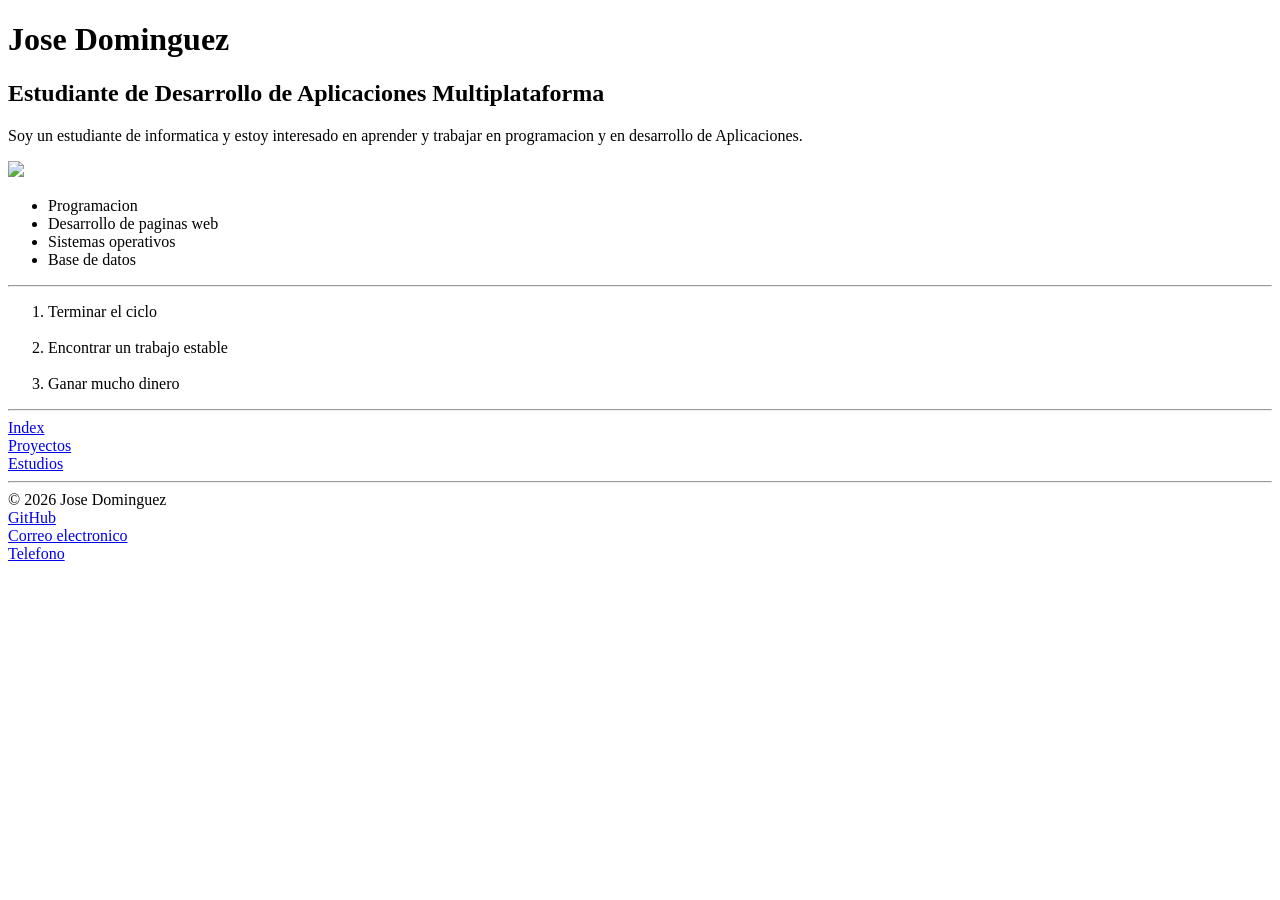
==== DAM-M04-Exercici001/index.html @ 3d89f660 "todo listo para empezar la practica" ====
<!DOCTYPE html>
<html lang="en">
<head>
    <meta charset="UTF-8">
    <meta name="viewport" content="width=device-width, initial-scale=1.0">
    <title>index activitat 1</title>
    <link href="estilo.css">
</head>
<body>
    <h1>Jose Dominguez</h1>
    <h2>Estudiante de Desarrollo de Aplicaciones Multiplataforma</h2>
    <p>Soy un estudiante de informatica y estoy interesado en aprender y trabajar en programacion y en desarrollo de Aplicaciones.</p>
    <img src="imatges/perfil.jpeg" width="200">

    <br>
    <ul>
       <li>Programacion</li>
       <li>Desarrollo de paginas web</li>
       <li>Sistemas operativos</li>
       <li>Base de datos</li>
    </ul>
    <hr>
    

    <ol>
        <li>Terminar el ciclo</li>
        &nbsp;
        <li>Encontrar un trabajo estable</li>
        &nbsp;
        <li>Ganar mucho dinero</li>
    </ol>
    
    <hr>

    <nav>
        <a href="index.html">Index</a><br>
        <a href="projectes.html">Proyectos</a><br>
        <a href="estudis.html">Estudios</a><br>
    </nav>

    <hr>

    <footer>
        © 2026 Jose Dominguez<br>
        <a href="https://github.com" target="_blank">GitHub</a><br>
        <a href="mailto:jose@gmail.com">Correo electronico</a><br>
        <a href="tel:876675432">Telefono</a><br>
    </footer>
</body>
</html>
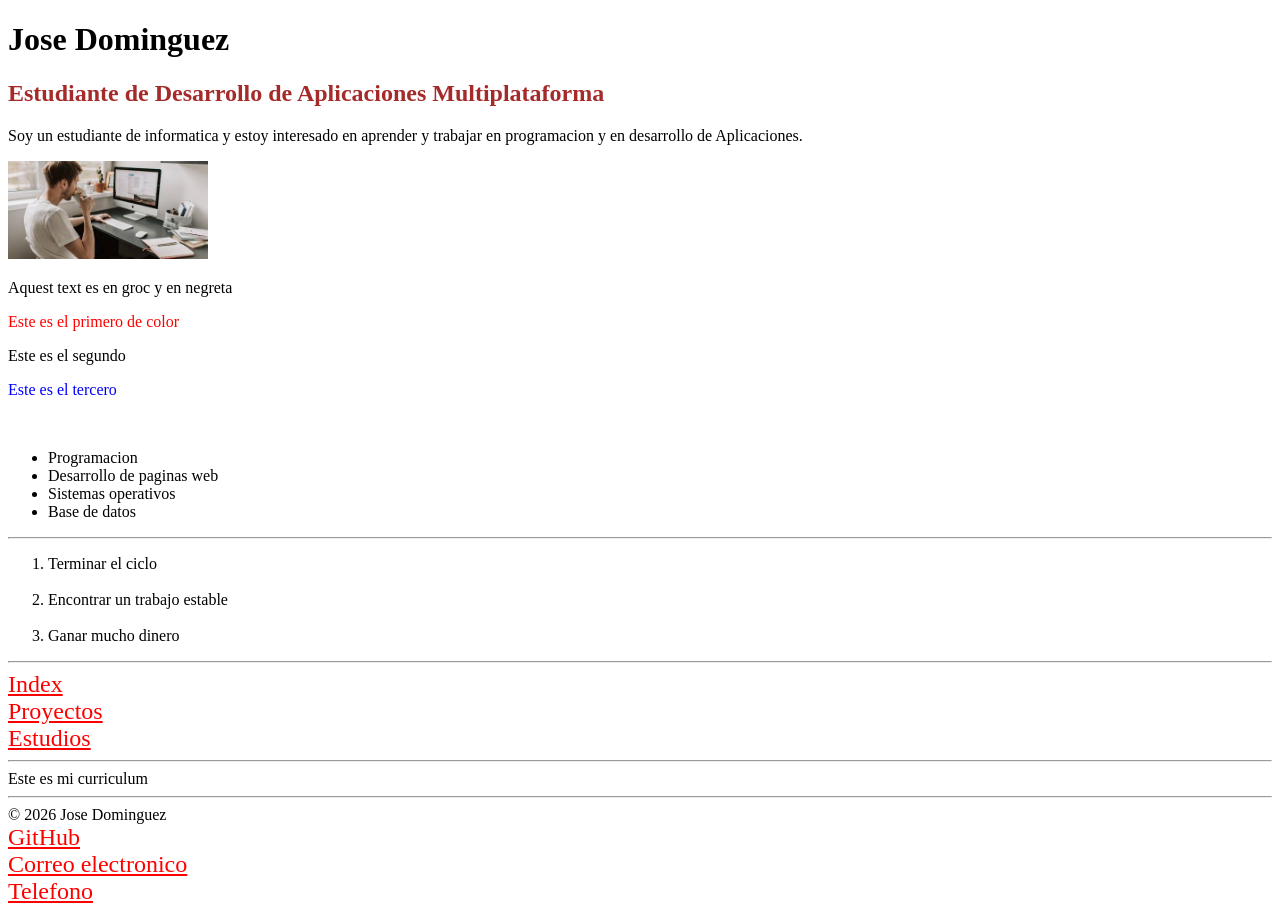
==== commit d3898210: "terminando la practica" ====
--- a/DAM-M04-Exercici001/index.html
+++ b/DAM-M04-Exercici001/index.html
@@ -4,13 +4,24 @@
     <meta charset="UTF-8">
     <meta name="viewport" content="width=device-width, initial-scale=1.0">
     <title>index activitat 1</title>
-    <link href="estilo.css">
+    <link rel="stylesheet" href="estilo.css">
 </head>
 <body>
     <h1>Jose Dominguez</h1>
     <h2>Estudiante de Desarrollo de Aplicaciones Multiplataforma</h2>
     <p>Soy un estudiante de informatica y estoy interesado en aprender y trabajar en programacion y en desarrollo de Aplicaciones.</p>
     <img src="imatges/perfil.jpeg" width="200">
+
+    <!--cambios ejercicio css -->
+    <p class="texto en negreta">Aquest text es en groc y en negreta</p>
+
+    <!-- los childs -->
+    <div>
+        <p>Este es el primero de color</p>
+        <p>Este es el segundo</p>
+        <p>Este es el tercero</p>
+     </div>
+
 
     <br>
     <ul>
@@ -40,6 +51,10 @@
 
     <hr>
 
+    <div id="mi-yo">Este es mi curriculum</div>
+
+    <hr>
+
     <footer>
         © 2026 Jose Dominguez<br>
         <a href="https://github.com" target="_blank">GitHub</a><br>
--- a/DAM-M04-Exercici001/estilo.css
+++ b/DAM-M04-Exercici001/estilo.css
@@ -0,0 +1,49 @@
+##tipografia
+.pixelify-sans {
+    font-family: Arial, Helvetica, sans-serif;
+    font-optical-sizing: auto;
+    font-weight: <weight>;
+    font-style: normal;
+}
+
+##definir titulos y enlaces cambio de color
+h1 {
+    color: blue;
+    font-size: 24px;
+}
+
+h2 {
+    color: brown;
+    font-size: 24px;
+}
+
+a {
+    color: red;
+    font-size: 24px;
+}
+<!--hover-->
+a:hover {
+    color: red;
+    text-decoration: underline;
+}
+
+
+<!--class-->
+.text-important {
+    color: yellow;
+    font-weight: bold;
+}
+
+<!--id con # -->
+#mi-yo {
+    background-color: blue;
+    color: white;
+}
+
+p:first-child {
+    color: red;
+}
+
+p:last-child {
+    color: blue;
+}
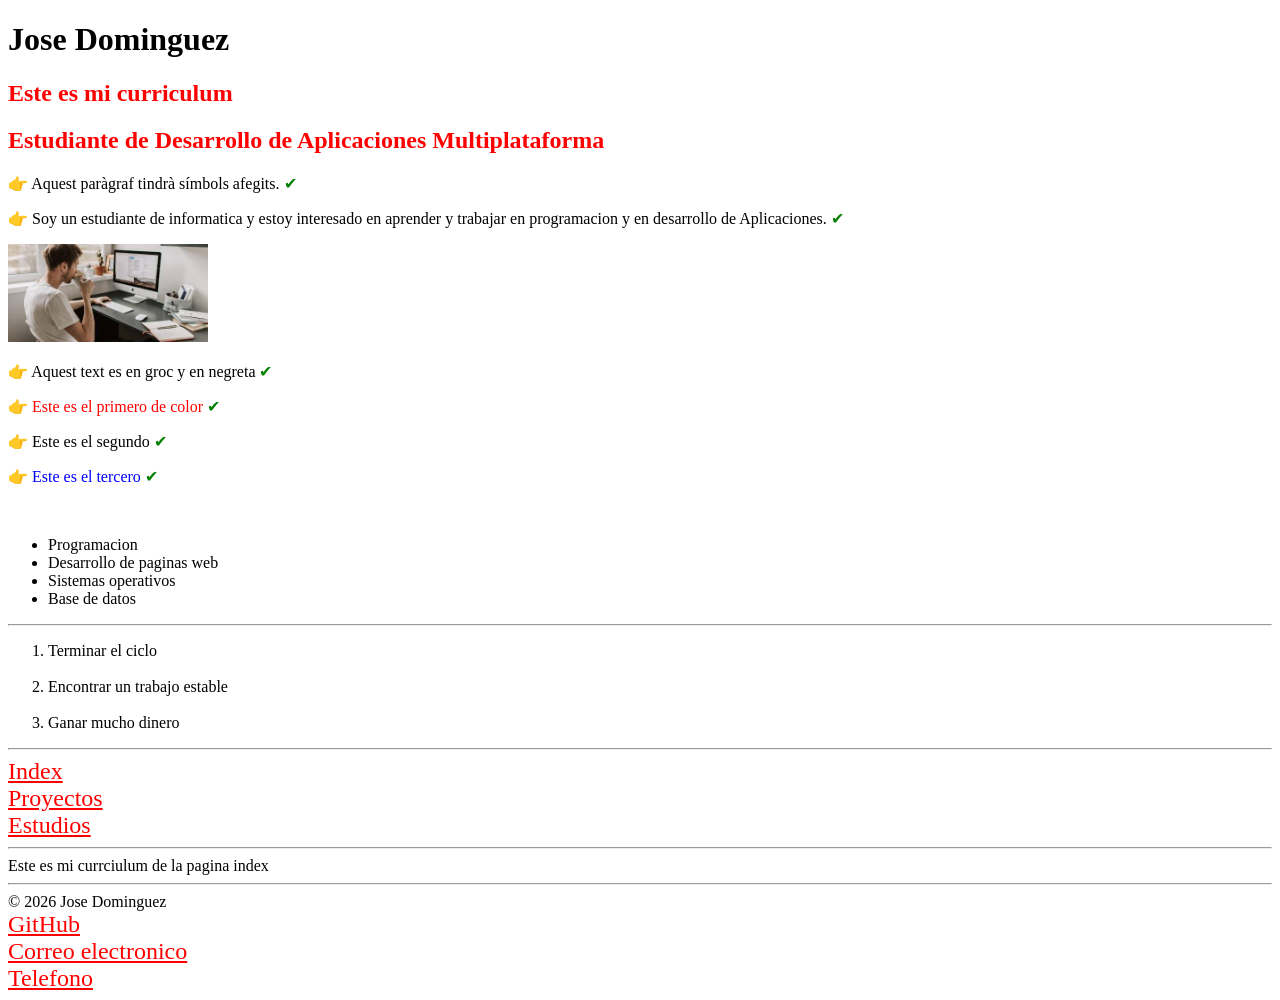
==== commit 31086800: "rellenando las paginas" ====
--- a/DAM-M04-Exercici001/index.html
+++ b/DAM-M04-Exercici001/index.html
@@ -8,7 +8,16 @@
 </head>
 <body>
     <h1>Jose Dominguez</h1>
+
+    <!--utilizamos el id con > -->
+    <div id="Curriculum">
+        <h2>Este es mi curriculum</h2>
+
     <h2>Estudiante de Desarrollo de Aplicaciones Multiplataforma</h2>
+        
+    <!--el before y el after -->
+    <p>Aquest paràgraf tindrà símbols afegits.</p>
+
     <p>Soy un estudiante de informatica y estoy interesado en aprender y trabajar en programacion y en desarrollo de Aplicaciones.</p>
     <img src="imatges/perfil.jpeg" width="200">
 
@@ -51,7 +60,7 @@
 
     <hr>
 
-    <div id="mi-yo">Este es mi curriculum</div>
+    <div id="hamburgesa">Este es mi currciulum de la pagina index</div>
 
     <hr>
 
--- a/DAM-M04-Exercici001/estilo.css
+++ b/DAM-M04-Exercici001/estilo.css
@@ -1,12 +1,12 @@
-##tipografia
+    <!-- tipografia -->
 .pixelify-sans {
-    font-family: Arial, Helvetica, sans-serif;
+    font-family:Verdana, sans-serif;
     font-optical-sizing: auto;
     font-weight: <weight>;
     font-style: normal;
 }
 
-##definir titulos y enlaces cambio de color
+ <!--definimos titulos y enlaces cambio de color -->
 h1 {
     color: blue;
     font-size: 24px;
@@ -35,9 +35,9 @@
 }
 
 <!--id con # -->
-#mi-yo {
-    background-color: blue;
-    color: white;
+#hamburgesa {
+    font-size: 24px;
+    text-decoration: underline;
 }
 
 p:first-child {
@@ -46,4 +46,18 @@
 
 p:last-child {
     color: blue;
+}
+
+p::before {
+  content: "👉 ";
+  color: blue;
+}
+
+p::after {
+  content: " ✔";
+  color: green;
+}
+
+#Curriculum > h2 {
+    color: red;
 }
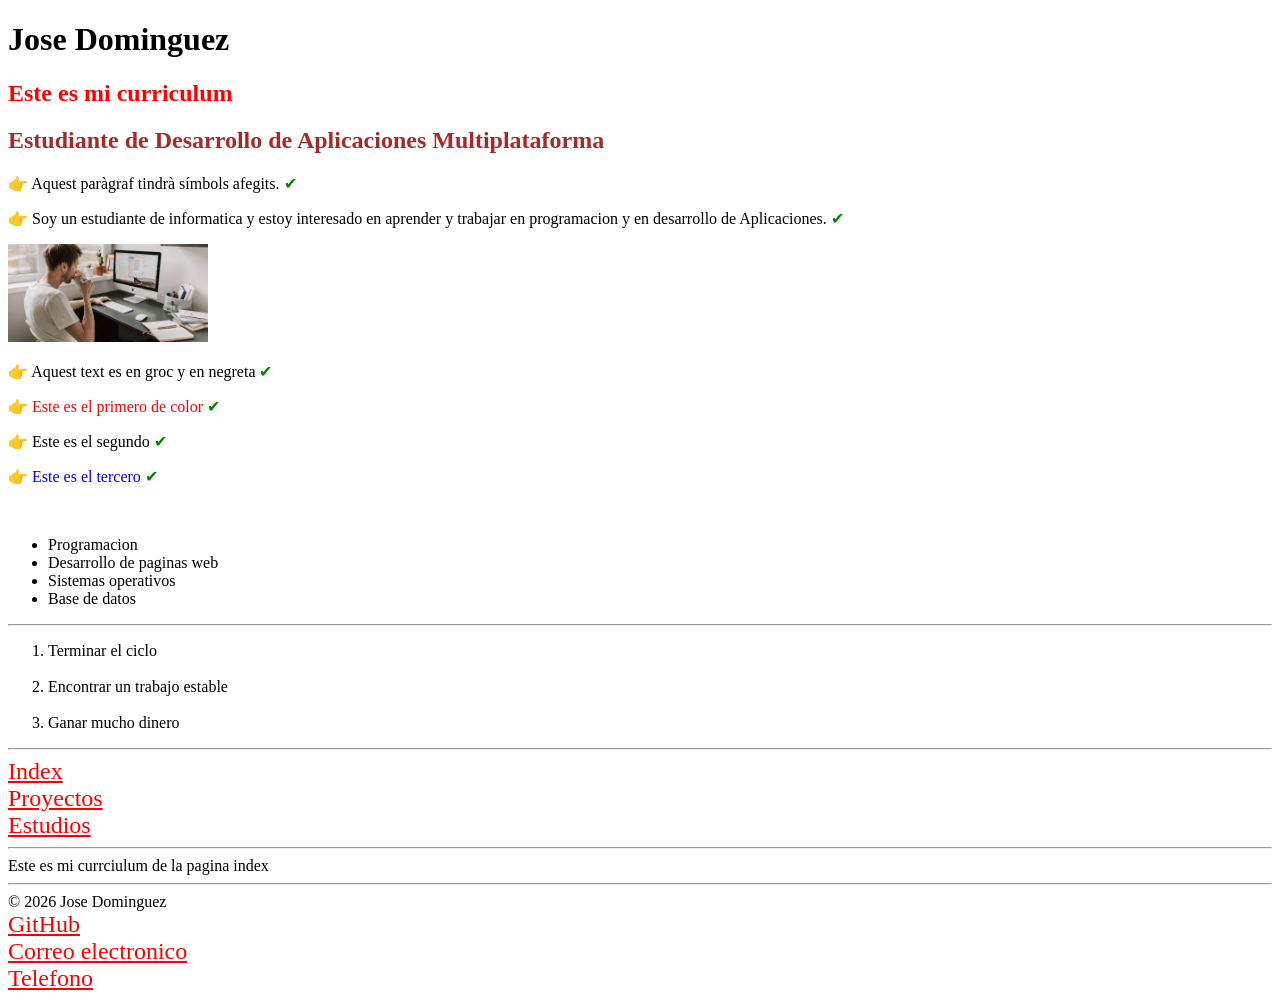
==== commit 5452a426: "finalizamos la practica css" ====
--- a/DAM-M04-Exercici001/index.html
+++ b/DAM-M04-Exercici001/index.html
@@ -12,6 +12,7 @@
     <!--utilizamos el id con > -->
     <div id="Curriculum">
         <h2>Este es mi curriculum</h2>
+    </div>
 
     <h2>Estudiante de Desarrollo de Aplicaciones Multiplataforma</h2>
         
@@ -29,7 +30,7 @@
         <p>Este es el primero de color</p>
         <p>Este es el segundo</p>
         <p>Este es el tercero</p>
-     </div>
+    </div>
 
 
     <br>
